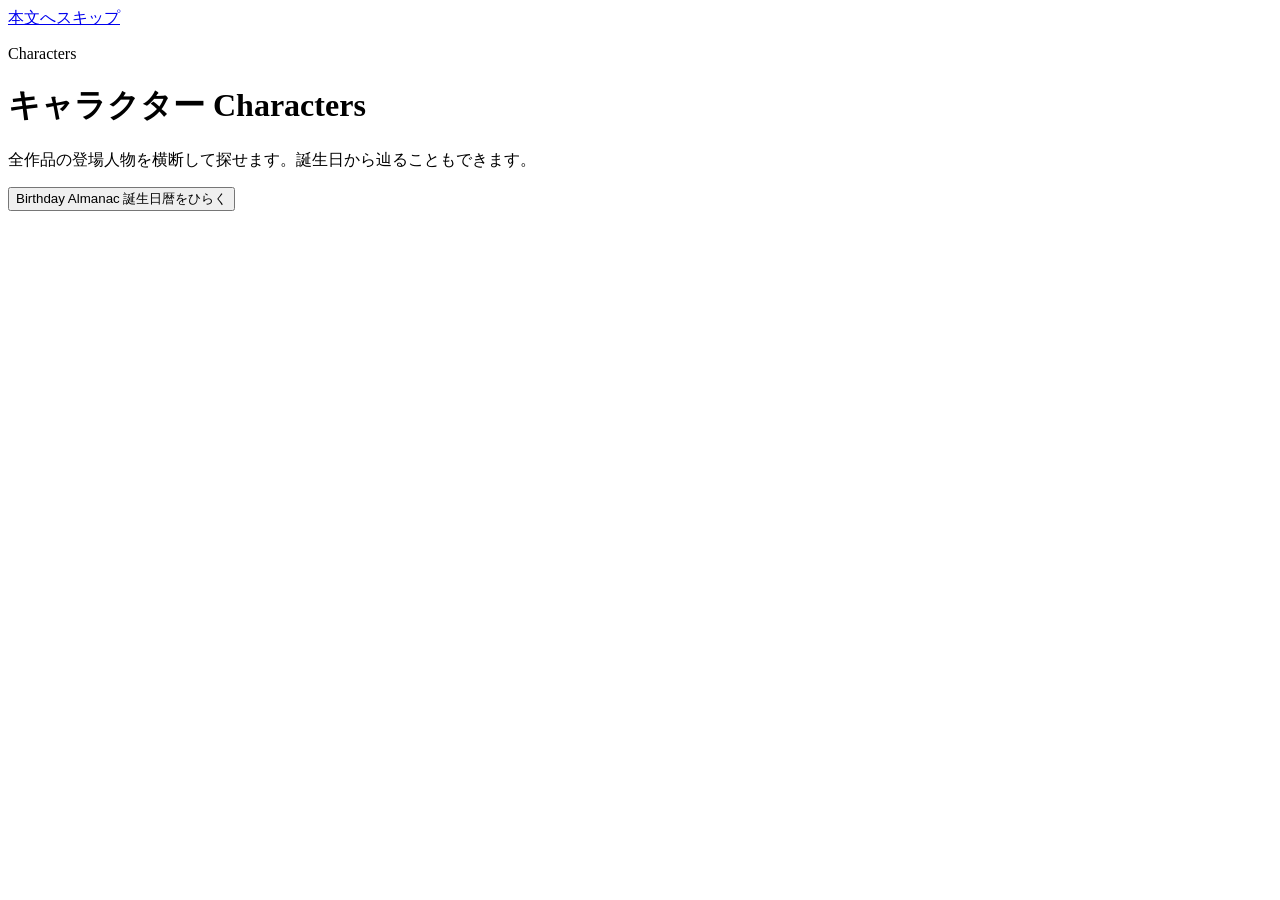
==== characters.html @ d5ef9efb "faviconを追加 タブ・ホーム画面用のアイコン一式を Resources/common/icon/ に配置し、 全ページの <head> から参照するようにした。  ロゴの四芒星をSVGのパスで描" ====
<!DOCTYPE html>
<html lang="ja">
<head>
  <meta charset="UTF-8">
  <meta name="viewport" content="width=device-width, initial-scale=1">
  <title>Characters — CryStar Studio</title>
  <meta name="description" content="CryStar Studioの作品に登場するキャラクターの紹介。">

  <link rel="icon" href="Resources/common/icon/favicon.svg" type="image/svg+xml">
  <link rel="icon" href="Resources/common/icon/favicon.ico" sizes="32x32">
  <link rel="apple-touch-icon" href="Resources/common/icon/apple-touch-icon.png">
  <link rel="manifest" href="site.webmanifest">
  <meta name="theme-color" content="#0c1122">

  <link rel="preconnect" href="https://fonts.googleapis.com">
  <link rel="preconnect" href="https://fonts.gstatic.com" crossorigin>
  <link href="https://fonts.googleapis.com/css2?family=Syne:wght@600;700;800&family=Zen+Kaku+Gothic+New:wght@400;500;700&family=Space+Mono:wght@400;700&display=swap" rel="stylesheet">
  <link rel="stylesheet" href="assets/css/main.css">
</head>

<body data-page="characters" data-script="characters">

<a class="skip-link" href="#main">本文へスキップ</a>

<page-bg data-src="Resources/common/characters/characters_bg.png"></page-bg>

<site-header></site-header>

<main class="page" id="main">

  <header class="page-head wrap">
    <p class="eyebrow">Characters</p>
    <h1 class="page-head__title">
      キャラクター
      <span class="page-head__ja">Characters</span>
    </h1>
    <p class="page-head__lead">
      全作品の登場人物を横断して探せます。誕生日から辿ることもできます。
    </p>
  </header>

  <!-- 一覧は全作品のデータから自動生成される -->
  <div class="blur-panel">
    <div class="wrap char-page">
      <div class="char-block" data-char-browser></div>

      <!-- 誕生日カレンダー（ポップアップで開く） -->
      <div class="bd-open-wrap">
        <button class="bd-open" type="button" data-birthday-open>
          <span class="bd-open__en">Birthday Almanac</span>
          <span class="bd-open__ja">誕生日暦をひらく</span>
        </button>
      </div>
    </div>
  </div>

</main>

<site-footer></site-footer>

<script type="module" src="assets/js/main.js"></script>
</body>
</html>
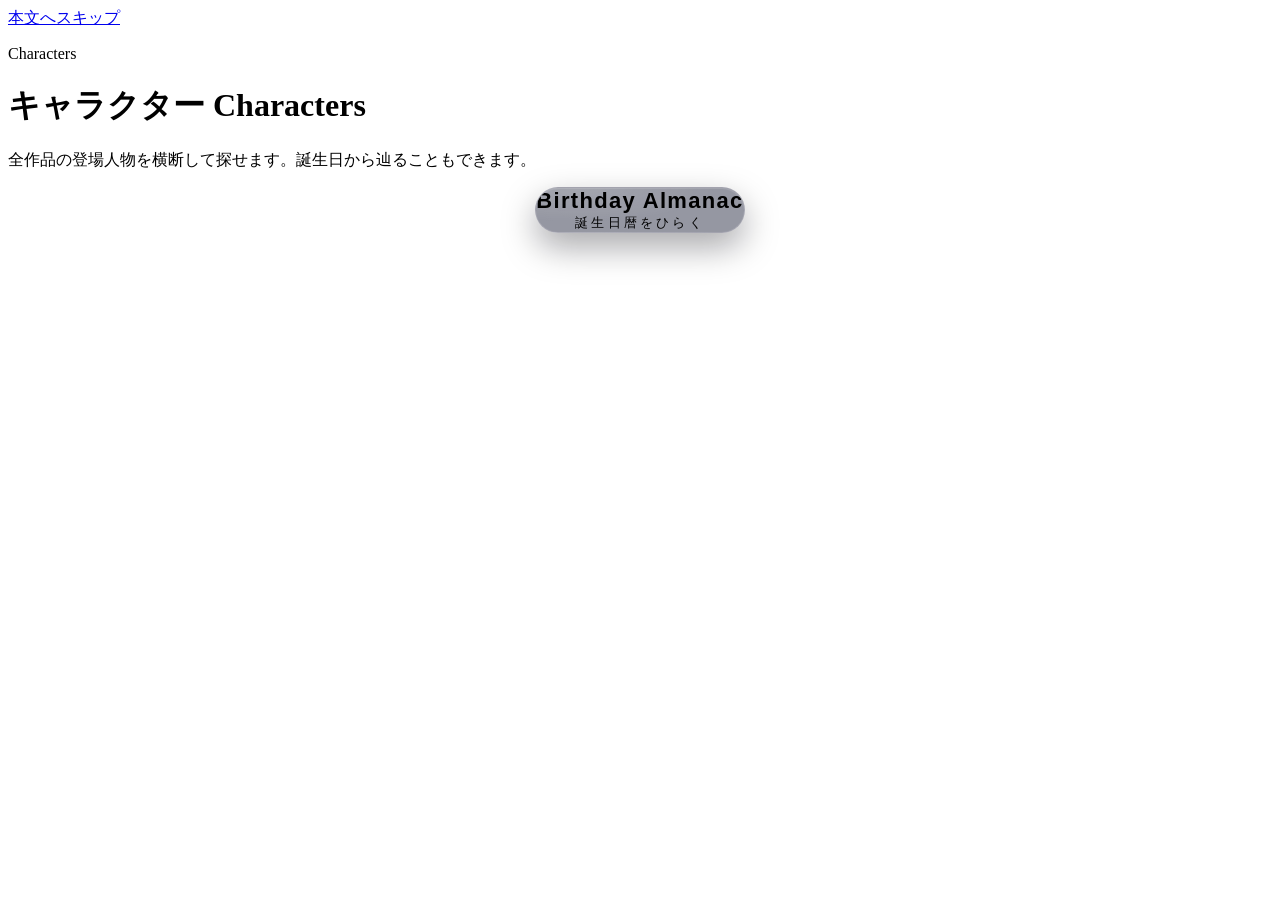
==== commit 1e980481: "背景画像のパス指定をdataファイルに一元化 固定ページ(works/characters/gallery)はsite.config.jsのPAGE_BGへ、 作品ページはworks.config.j" ====
--- a/characters.html
+++ b/characters.html
@@ -22,7 +22,7 @@
 
 <a class="skip-link" href="#main">本文へスキップ</a>
 
-<page-bg data-src="Resources/common/characters/characters_bg.png"></page-bg>
+<page-bg data-page="characters"></page-bg>
 
 <site-header></site-header>
 
--- a/assets/css/main.css
+++ b/assets/css/main.css
@@ -0,0 +1,32 @@
+/**
+ * CSSのエントリポイント。各HTMLはこの1ファイルだけを読み込む。
+ * ファイルを足すときは、ここに @import を1行追加する（読み込み順＝優先度順）。
+ */
+
+/* 1. 土台 */
+@import url('reset.css');
+@import url('tokens.css');
+
+/* 2. 全ページ共通のレイアウト */
+@import url('layout.css');
+
+/* 3. パーツ */
+@import url('components/reveal.css');
+@import url('components/page-bg.css');
+@import url('components/header.css');
+@import url('components/work-nav.css');
+@import url('components/footer.css');
+@import url('components/social.css');
+@import url('components/key-visual.css');
+@import url('components/series-card.css');
+@import url('components/stand-image.css');
+@import url('components/character-block.css');
+@import url('components/birthday-calendar.css');
+@import url('components/character-modal.css');
+
+/* 4. ページ */
+@import url('pages/common.css');
+@import url('pages/top.css');
+@import url('pages/works.css');
+@import url('pages/gallery.css');
+@import url('pages/reader.css');
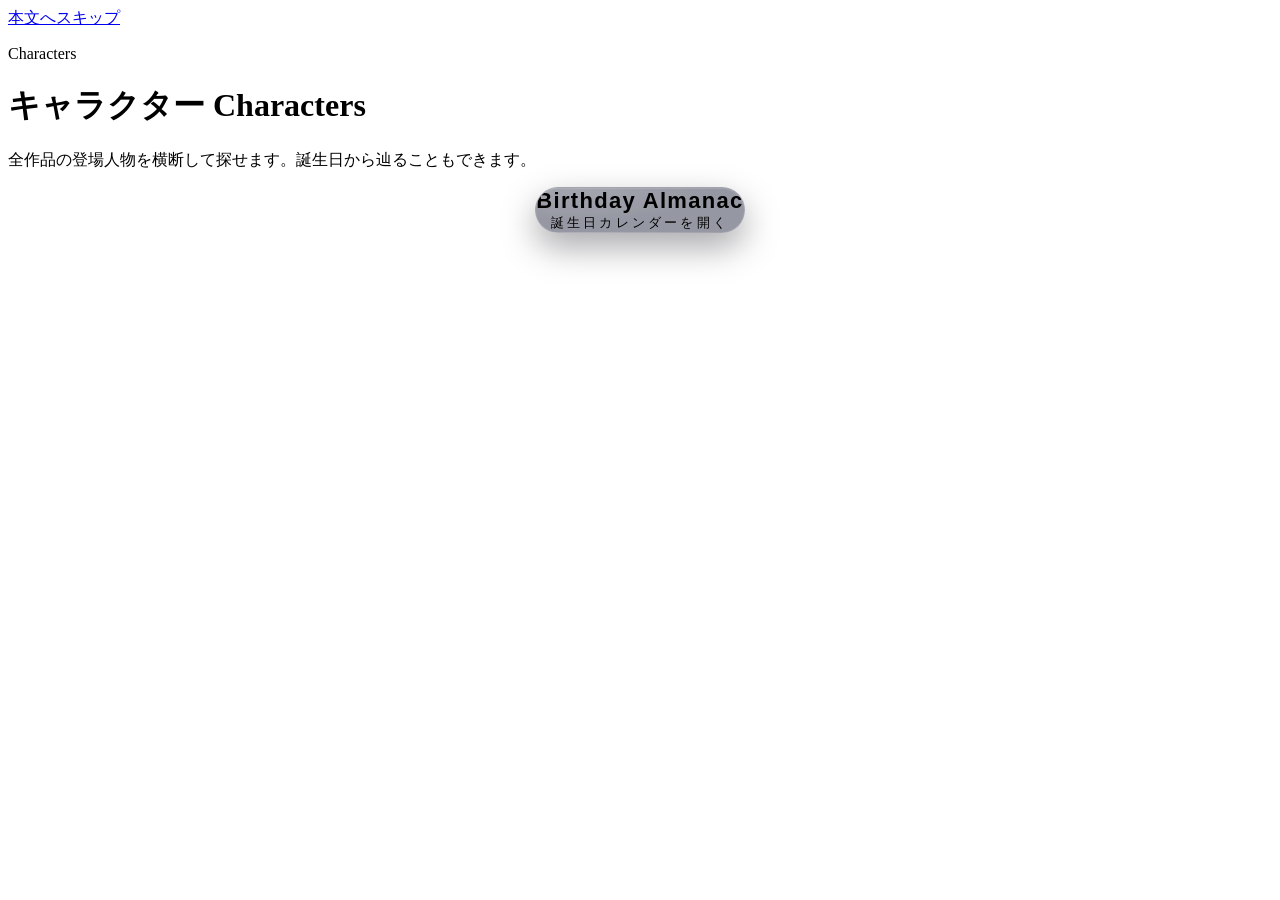
==== commit 4d37036a: "誕生日カレンダーボタンの文言調整" ====
--- a/characters.html
+++ b/characters.html
@@ -48,7 +48,7 @@
       <div class="bd-open-wrap">
         <button class="bd-open" type="button" data-birthday-open>
           <span class="bd-open__en">Birthday Almanac</span>
-          <span class="bd-open__ja">誕生日暦をひらく</span>
+          <span class="bd-open__ja">誕生日カレンダーを開く</span>
         </button>
       </div>
     </div>
--- a/assets/css/main.css
+++ b/assets/css/main.css
@@ -23,6 +23,8 @@
 @import url('components/character-block.css');
 @import url('components/birthday-calendar.css');
 @import url('components/character-modal.css');
+@import url('components/news-list.css');
+@import url('components/news-modal.css');
 
 /* 4. ページ */
 @import url('pages/common.css');
